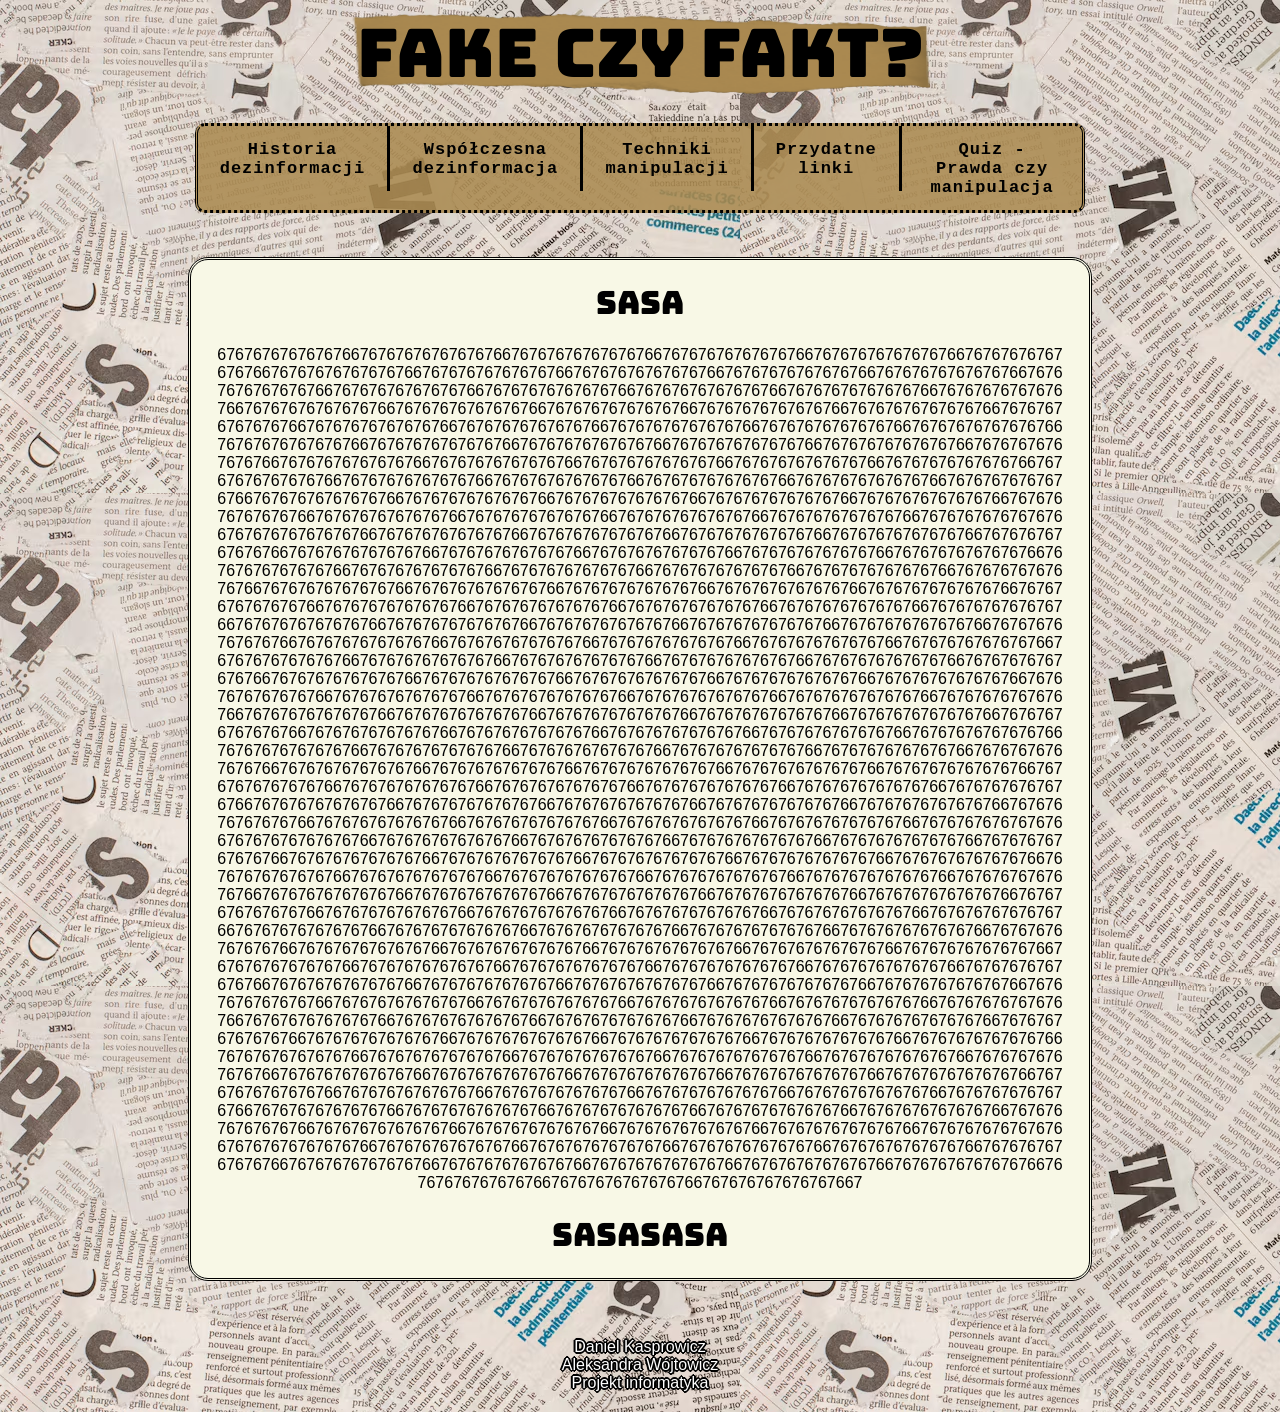
==== sasa.html @ 3556ecf3 "first commit" ====
<!DOCTYPE html>
<html lang="pl">
<head>
    <meta charset="UTF-8">
    <meta name="viewport" content="width=device-width, initial-scale=1.0">
    <title>FAKE czy FAKT?</title>
    <link rel="stylesheet" href="stylesheet.css">
    <link rel="preconnect" href="https://fonts.googleapis.com">
    <link rel="preconnect" href="https://fonts.gstatic.com" crossorigin>
    <link href="https://fonts.googleapis.com/css2?family=Bungee&display=swap" rel="stylesheet">
    <link href="https://fonts.googleapis.com/css2?family=Bungee&family=Germania+One&display=swap" rel="stylesheet">
</head>
<body>
<div class="zentrum">
    <header><button id="p0">FAKE czy FAKT?</button></header>
    <nav> 
        <button class="nav1" id="p1">Historia dezinformacji</button>
        <button class="nav1" id="p2">Współczesna dezinformacja</button>
        <button class="nav1" id="p3">Techniki manipulacji</button>
        <button class="nav1" id="p4">Przydatne linki</button>
        <button class="nav1" id="p5">Quiz - Prawda czy manipulacja</button>
    </nav>
 <div class="prostokat-widoczny prostokat" id="prostokat0">
     <h1>sasa</h1>
     [base64]
     <h1>sasasasa</h1>
    </div>
     <div class="prostokat" id="prostokat1">
     <h1>Historia dezinformacji</h1>
     <h2>Bitwa pod Kadesz</h2>
     Pierwszą znaną nam fałszywą informacją, która znacząco wpłynęła na bieg historii była bitwa pod Kadesz. Została ona stoczona około roku 1274 p.n.e.  pomiędzy wojskami egipskimi faraona Ramzesa, a Imperium Hetytów. Zapisy dotyczące przebiegu walkpochodzą z 5 egipskich świątyń np. w Ramesseum, czy Karnaku. Gdy siły egipskie rozbijały obóz, doszła do nich informacja, że dwóch torturowanych hetyckich zwiadowców ujawniło, że cała armia wroga jest przyczajona w sąsiedztwie i gotowa do ataku. Były to fałszywe informacje mające na celu przechytrzenie wroga i wygranie potyczki. Zaatakowano przy rzece Orones, a atak Hetytów próbował rozbić faraon we własnej osobie stojąc na czele 4 dewizji. Dewizja o nazwie „Ra” (nawiązanie do wierzeń egipsdkich) została prędko rozbita. Faraon rozprzestrzenił swoją wersję bitwy, która w rzeczywistości nie pozostała rozstrzygnięta. Przedstawił to wydarzenie jako swój ogromny triumf, a w świątyniach malowano obrazy w tej tematyce. Do tej pory ta propaganda jest uznawana za rzetelne żródło w niekorych ksiązkach tematyki historycznej.
    <br><br><img src="Obrazki\Obraz1.jpg" alt="">
    <h2>Wielki wybuch księżycowy</h2>
    Amerykański dziennik „New York Sun” w roku 1835 rozprzestrzeniał serie fałszywych informacji na temat odkrycia obecności życia na księżycu. Powoływano się na obserwacje badacza który z pomocą teleskopu w Afryce Południowej odkrył na Księżycu lasy, rzeki oraz  latające istoty przypominające nietoperze, a nawet piramidy.Rzeczywisty autor badania o artykule dowiedział się dopiero po powrocie do domu. Redakcja po kilku tygodniach przyznała się do mistyfikacji.
    <br><br><img src="Obrazki\Obraz2.jpg" alt="">
    <h2>Stalin</h2>
    <p><img src="Obrazki\Obraz3.jpg" alt="" class="obrazekprawo">
    Po usłyszeniu słowa „propaganda” pierwszą naszą myślą w głowie może być postać Józefa Stalina. Kreował się on na nadczłowieka walczącego o każdego obywatela swojego kraju. Wprowadził jednak terror skierowany na ludzi, którzy w sposób świadomy lub nieświadomy komplikowali jego plany.  Swoje poglądyrozprzestrzeniał poprzez radio, prasę czy plakaty. Dominował on w nich nad społeczeństwem, przybierając niemal boską rangę. Pokazany jako ojciec, nie zbrodniarz. Budził w ten sposób pozytywne uczucia takie jak np. wdzięczność już w najmłodszych. Dla nas najbardziej rzetelnym źródłem informacji są zdjęcia lub nagrania, gdyż na własne oczy możemy ujrzeć daną scenę z życia. Stalin niejednokrotnie został na nich przerabiany w taki sposób by np. usunąć jego blizny na twarzy. W ten sposób mogł wyglądem udowodnić swoją siłe i brak uszczerbku na zdrowiu w razie trudności. Usuwano także ludzi niewygodnych dla władzy, czy przepisywano bieg historii tak, żeby ukazać ZRSS w jak najlepszym świetle i osiągnąć wsparcie obywateii. Stał się „ojcem wszystkich dzieci”  
    </p>

    </div>
    <div class="prostokat" id="prostokat2">
     <h1>test2</h1>
     [base64]
     <h1>sasasasa</h1>
    </div>
    <div class="prostokat" id="prostokat3">
     <h1>test3</h1>
     [base64]
     <h1>sasasasa</h1>
    </div>
    <div class="prostokat" id="prostokat4">
     <h1>test4</h1>
     <iframe data-testid="embed-iframe" style="border-radius:12px" src="https://open.spotify.com/embed/playlist/1HUn65Wk3dLrvUC9HcBFxI?utm_source=generator&theme=0" width="50%" height="352" frameBorder="0" allowfullscreen="" allow="autoplay; clipboard-write; encrypted-media; fullscreen; picture-in-picture" loading="lazy" class="obrazekprawoxxxxxx" ></iframe>
     <h1>sasasasa</h1>
    </div>
    <div class="prostokat" id="prostokat5">
     <h1>test5</h1>
     [base64]
     <h1>sasasasa</h1>
    </div>
    <footer>Daniel Kasprowicz<br>Aleksandra Wójtowicz<br>Projekt informatyka</footer>
</div>
<script src="script.js"></script>
</body>
</html>
---- stylesheet.css ----
* {
    font-family: Verdana, Geneva, Tahoma, sans-serif;
}

body {
    background-image:url(tło.png);
}

#p0 {
    background: none;
    background-image: url(header.png);
    background-repeat: no-repeat;
    background-size: 100% 100%;
    color: inherit;
    border: none;
    cursor: pointer;
    outline: inherit;
    font-family: "Bungee", sans-serif;
    font-weight: 400;
    font-style: normal;
    font-size: 67px;
    margin-bottom: 2%;
}


.zentrum {
    margin:auto;
    justify-content: center;
    text-align: center;
}

nav {
    display: flex;
    justify-content: center;
    width: 70%;
    background-color:rgba(171, 138, 81, 0.87);
    border-color: black;
    border-top-style: dotted;
    border-right-style: double;
    border-bottom-style: dotted;
    border-left-style: double;
    border-width: 5%;
    border-radius: 10px;
    margin:auto;
}

.nav1 {
    background: rgba(0, 0, 255, 0);
    color: inherit;
    border: none;
    padding: 1.5% 2.5% 1.5% 2.5%;
    font-family: 'Courier New', monospace;
    font-weight: bold;
    letter-spacing: 1px;
    font-size: 17px;
    cursor: pointer;
    outline: inherit;
    height: 100%;
    border-right: 3px solid black;
}

.nav1:last-child {
    border: none;
}

.prostokat {
    visibility: collapse;
    display: none;
    margin:auto;
    justify-content: center;
    height: fit-content;
    width: 67%;
    background-color: rgb(248, 248, 230);
    border-color: black;
    border-style: double;
    border-width: 5%;
    border-radius: 20px;
    padding: 0% 2% 0% 2%;
    word-wrap: break-word;
}

.prostokat-widoczny {
    visibility:visible;
    display: block;
}

.prostokat, nav {
    margin-bottom: 3.5%;
}

h1 {
    font-family: "Bungee", sans-serif;
    font-weight:lighter;
    font-style: normal;
}

.obrazekprawo {
    float: right;
    margin: 0px;
}

footer {
    padding: 1%;
    width:fit-content;
    color: white;
    text-shadow: 2px 0 #000000, -2px 0 #000000, 0 2px #000000, 0 -2px #000000, 1px 1px #000000, -1px -1px #000000, 1px -1px #000000, -1px 1px #000000;;
    margin: auto;
}
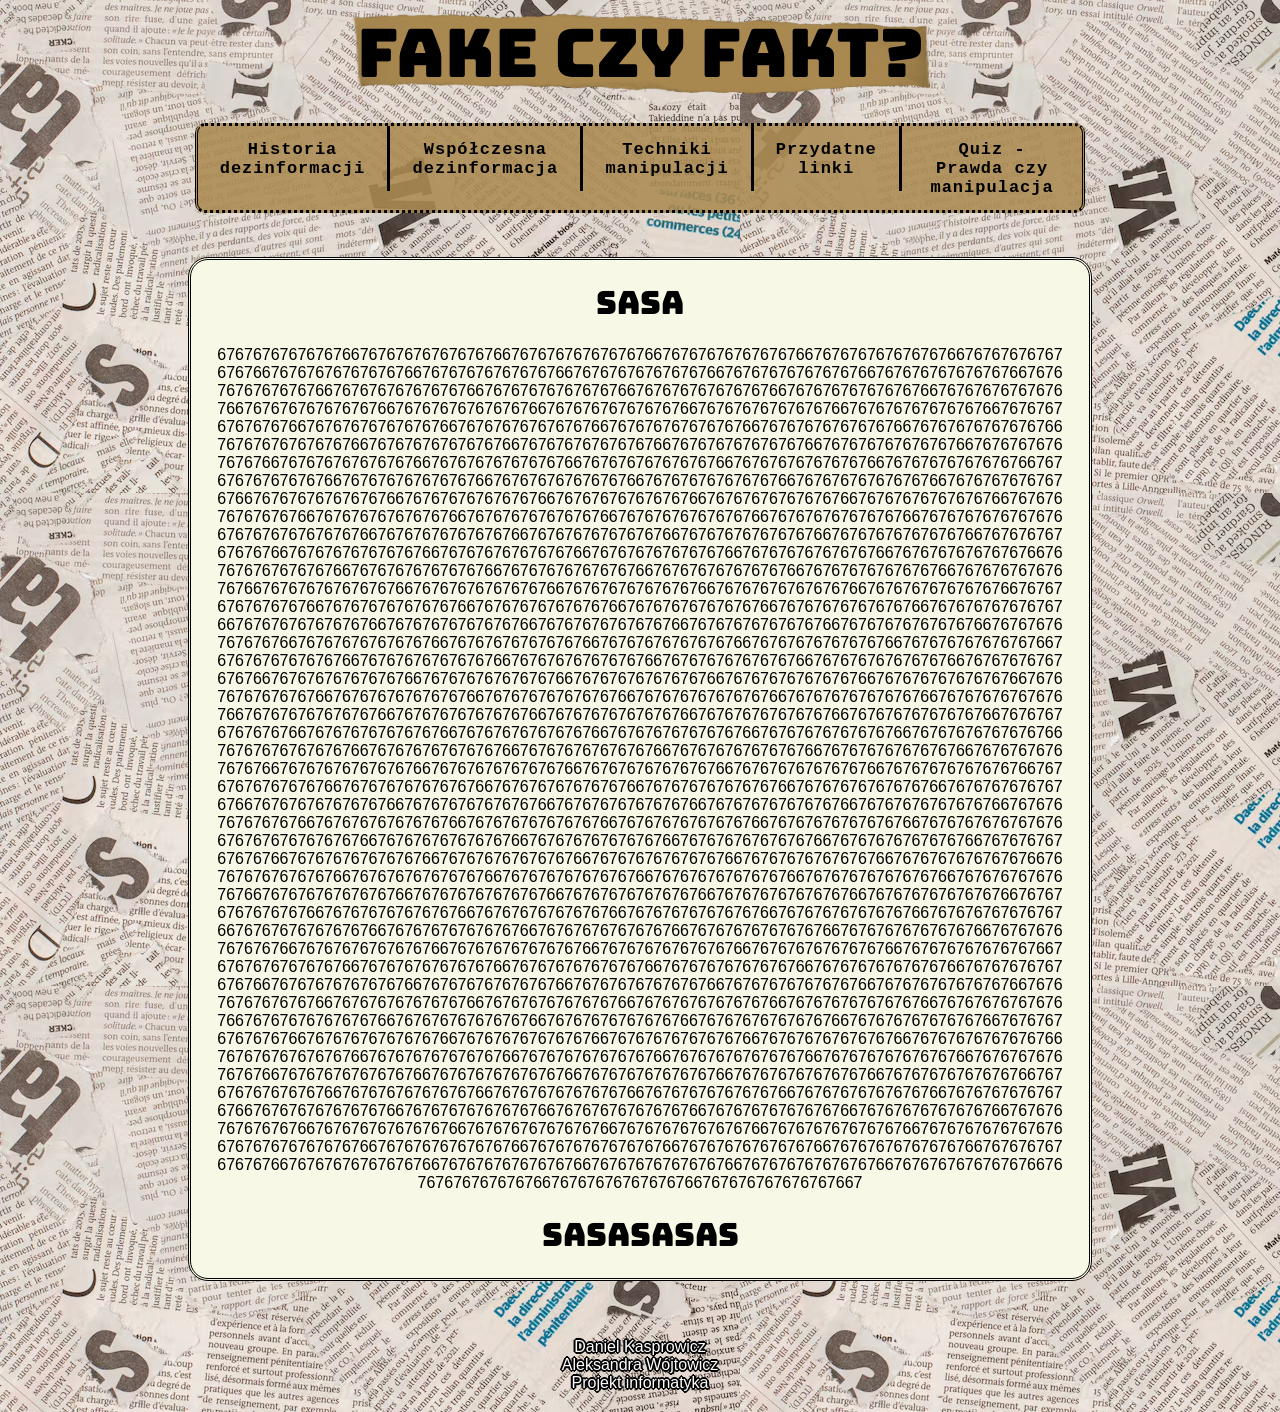
==== commit cd98ba36: "Dodano "s"" ====
--- a/sasa.html
+++ b/sasa.html
@@ -23,7 +23,7 @@
  <div class="prostokat-widoczny prostokat" id="prostokat0">
      <h1>sasa</h1>
      [base64]
-     <h1>sasasasa</h1>
+     <h1>sasasasas</h1>
     </div>
      <div class="prostokat" id="prostokat1">
      <h1>Historia dezinformacji</h1>
